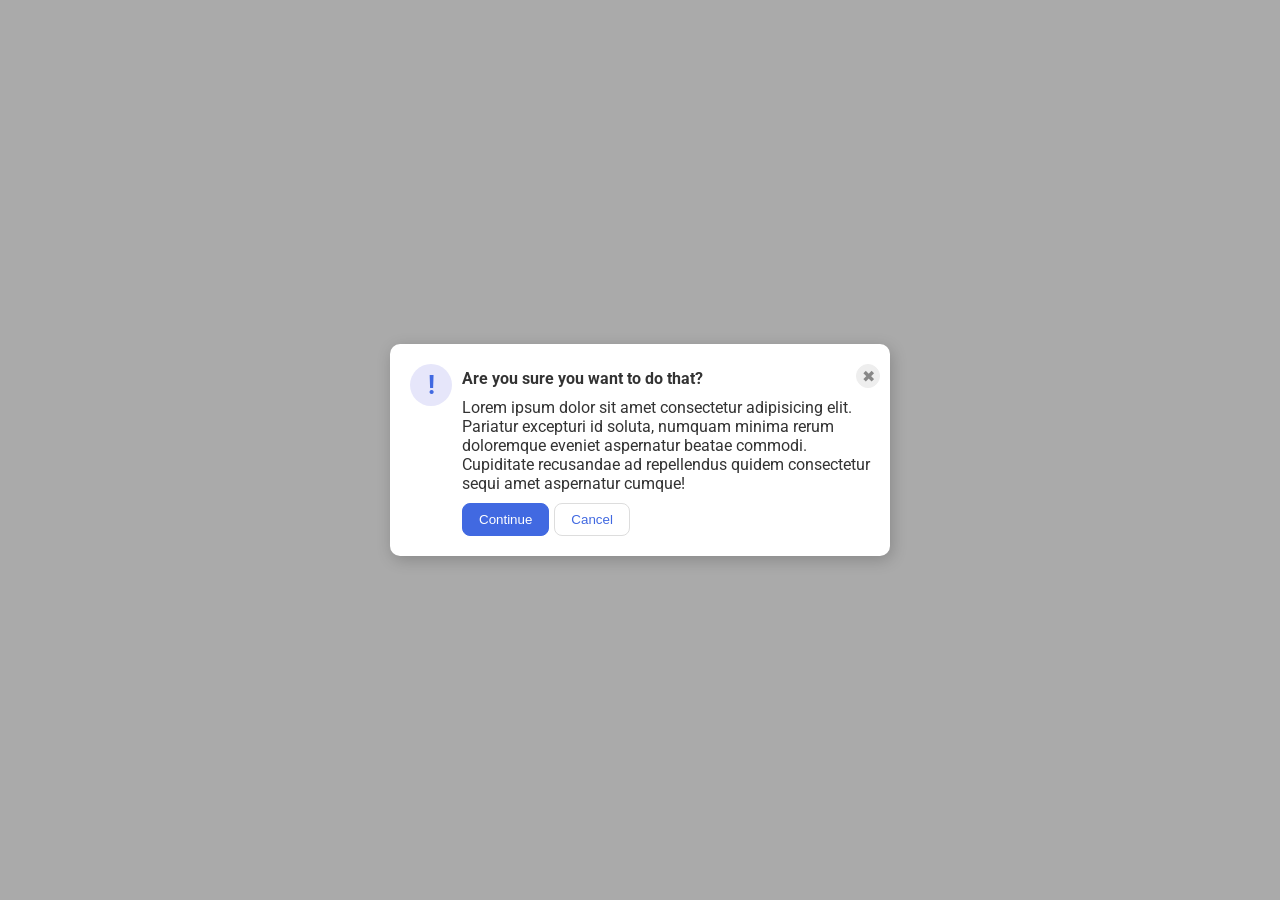
==== foundations/flex/05-flex-modal/index.html @ 2eb8c55d "exercie 05 flex modal done" ====
<!DOCTYPE html>
<html lang="en">
  <head>
    <meta charset="UTF-8">
    <meta http-equiv="X-UA-Compatible" content="IE=edge">
    <meta name="viewport" content="width=device-width, initial-scale=1.0">
    <link rel="stylesheet" href="style.css">
    <title>Modal</title>
  </head>
  <body>
    <div class="modal">
      <div class="icon">!</div>
      <div class="center">
        <div class="header">
          <div class="titre">Are you sure you want to do that?</div>
          <button class="close-button">✖</button>
        </div>
        <div class="text">Lorem ipsum dolor sit amet consectetur adipisicing elit. Pariatur excepturi id soluta, numquam minima rerum doloremque eveniet aspernatur beatae commodi. Cupiditate recusandae ad repellendus quidem consectetur sequi amet aspernatur cumque!</div>
        <div class="button">
          <button class="continue">Continue</button>
          <button class="cancel">Cancel</button>
        </div>
      </div>
    </div>
  </body>
</html>
---- foundations/flex/05-flex-modal/style.css ----
@import url('https://fonts.googleapis.com/css2?family=Roboto:wght@400;700&display=swap');

html, body {
  height: 100%;
}

body {
  font-family: Roboto, sans-serif;
  margin: 0;
  background: #aaa;
  color: #333;
  /* I'll give you this one for free lol */
  display: flex;
  align-items: center;
  justify-content: center;
}

.modal {
  background: white;
  width: 480px;
  border-radius: 10px;
  box-shadow: 2px 4px 16px rgba(0,0,0,.2);
  display: flex;
  justify-content: center;
  padding: 10px;
}

.icon {
  color: royalblue;
  font-size: 26px;
  font-weight: 700;
  background: lavender;
  width: 42px;
  height: 42px;
  border-radius: 50%;
  display: flex;
  align-items: center;
  justify-content: center;
  flex: none;
  margin: 10px;
}

.close-button {
  background: #eee;
  border-radius: 50%;
  color: #888;
  font-weight: 400;
  font-size: 16px;
  height: 24px;
  width: 24px;
  display: flex;
  align-items: center;
  justify-content: center;
  border: 1px solid #eee;
  padding: 0;
  flex:none;
}

button {
  cursor: pointer;
  padding: 8px 16px;
  border-radius: 8px;
}

.button{
  display: flex;
  justify-content: flex-start;
  gap: 5px;
  margin-top: 10px;
  margin-bottom: 10px;
}

button.continue {
  background: royalblue;
  border: 1px solid royalblue;
  color: white;
}

button.cancel {
  background: white;
  border: 1px solid #ddd;
  color: royalblue;
}

.center{
  display: flex;
  justify-content: center;
  flex-direction: column;
}

.header{
  display: flex;
  justify-content: space-between;
  margin-top: 10px;
  margin-bottom: 10px;
}

.titre{
  font-weight: bold;
  margin-top: 5px;
}
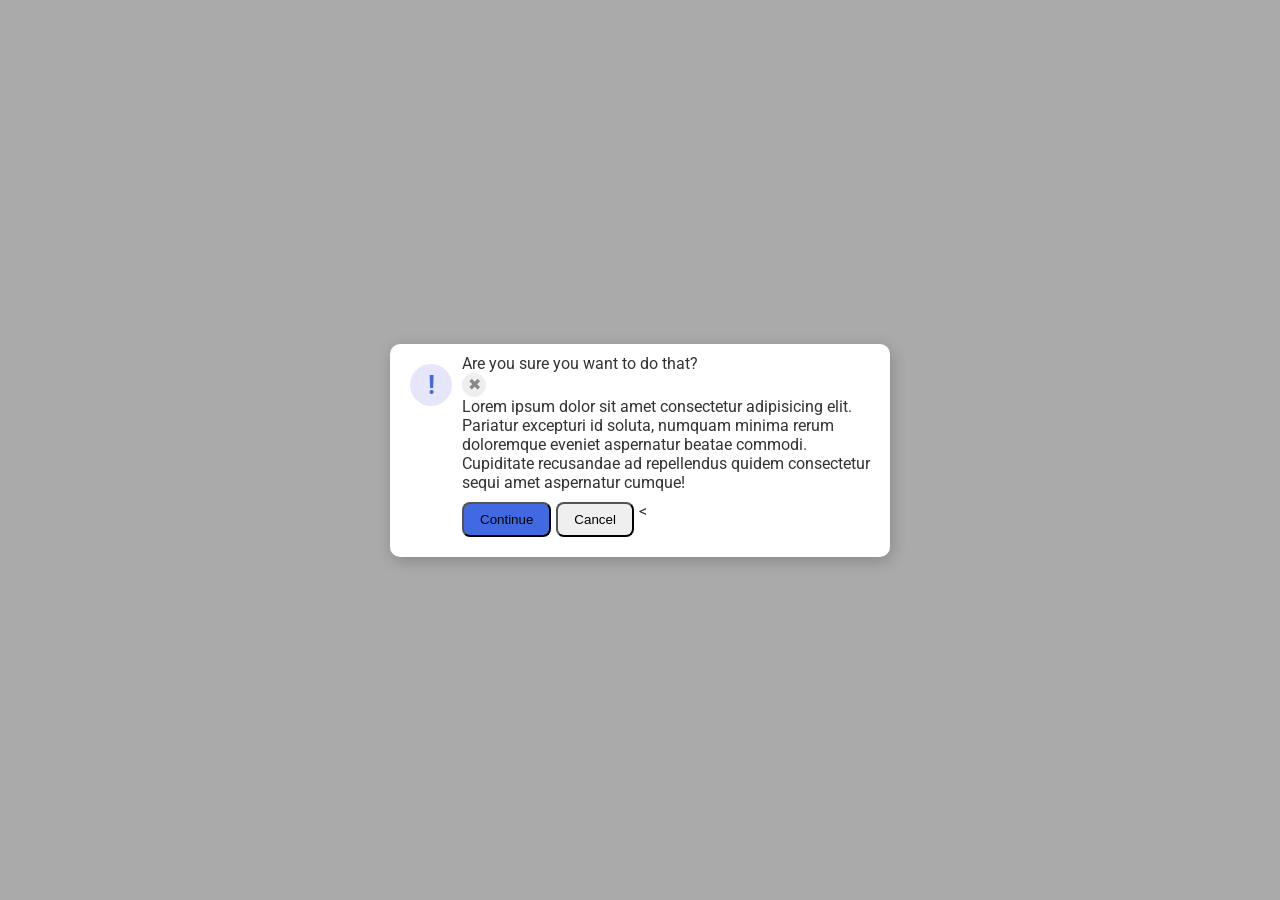
==== commit 2461f9e1: "exercie 06-flex-layout done" ====
--- a/foundations/flex/05-flex-modal/index.html
+++ b/foundations/flex/05-flex-modal/index.html
@@ -19,8 +19,4 @@
         <div class="button">
           <button class="continue">Continue</button>
           <button class="cancel">Cancel</button>
-        </div>
-      </div>
-    </div>
-  </body>
-</html>+        <
--- a/foundations/flex/05-flex-modal/style.css
+++ b/foundations/flex/05-flex-modal/style.css
@@ -72,30 +72,4 @@
 
 button.continue {
   background: royalblue;
-  border: 1px solid royalblue;
-  color: white;
-}
-
-button.cancel {
-  background: white;
-  border: 1px solid #ddd;
-  color: royalblue;
-}
-
-.center{
-  display: flex;
-  justify-content: center;
-  flex-direction: column;
-}
-
-.header{
-  display: flex;
-  justify-content: space-between;
-  margin-top: 10px;
-  margin-bottom: 10px;
-}
-
-.titre{
-  font-weight: bold;
-  margin-top: 5px;
-}
+  border: 1px so
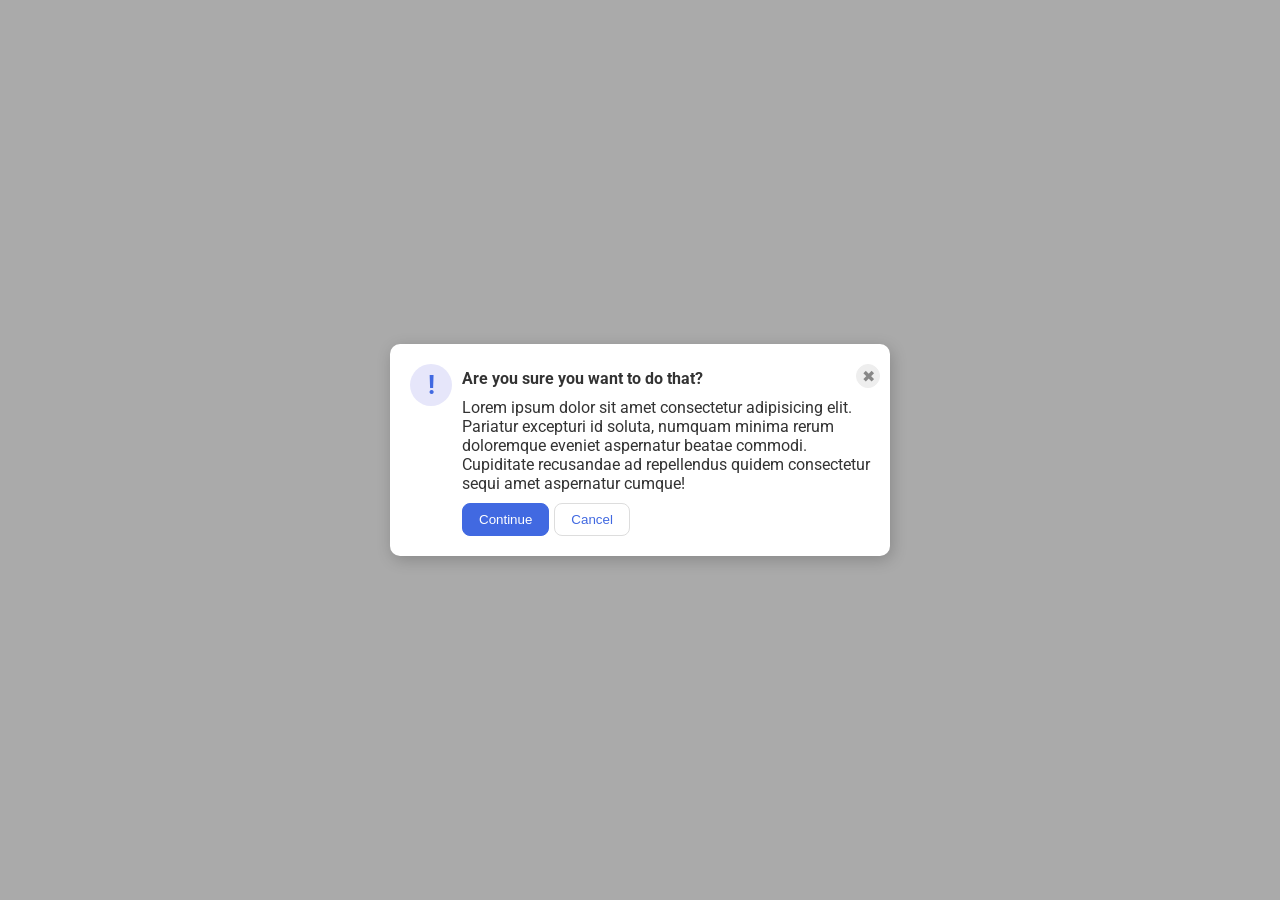
==== commit 330b811f: "exercice 07-flex-layout-2 done" ====
--- a/foundations/flex/05-flex-modal/index.html
+++ b/foundations/flex/05-flex-modal/index.html
@@ -19,4 +19,8 @@
         <div class="button">
           <button class="continue">Continue</button>
           <button class="cancel">Cancel</button>
-        <+        </div>
+      </div>
+    </div>
+  </body>
+</html>
--- a/foundations/flex/05-flex-modal/style.css
+++ b/foundations/flex/05-flex-modal/style.css
@@ -72,4 +72,30 @@
 
 button.continue {
   background: royalblue;
-  border: 1px so+  border: 1px solid royalblue;
+  color: white;
+}
+
+button.cancel {
+  background: white;
+  border: 1px solid #ddd;
+  color: royalblue;
+}
+
+.center{
+  display: flex;
+  justify-content: center;
+  flex-direction: column;
+}
+
+.header{
+  display: flex;
+  justify-content: space-between;
+  margin-top: 10px;
+  margin-bottom: 10px;
+}
+
+.titre{
+  font-weight: bold;
+  margin-top: 5px;
+}
